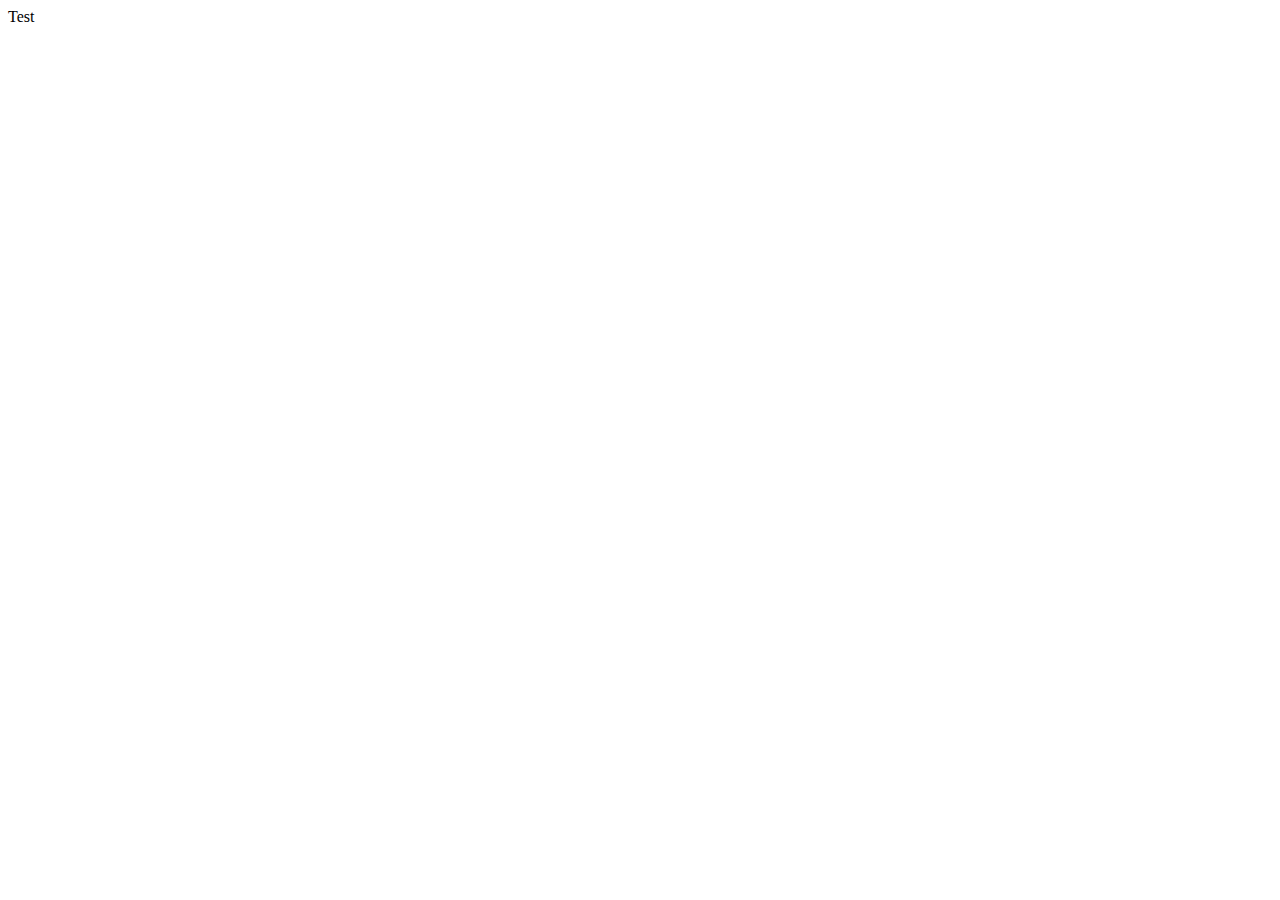
==== module2-solution/index.html @ cc709b2b "folder created" ====
<!<!DOCTYPE html>
	<html>
		<head>
			<link rel="shortcut icon" href="moistapps_icon.png" type="image/x-icon" />
			<meta charset="utf-8">
			<meta name="viewport" content="width=device-width, initial-scale=1">
			<title>Moist Apps</title>
			<link rel="stylesheet" type="text/css" href="style.css" />
		</head>
		<body>
			Test
		</body>
	</html>
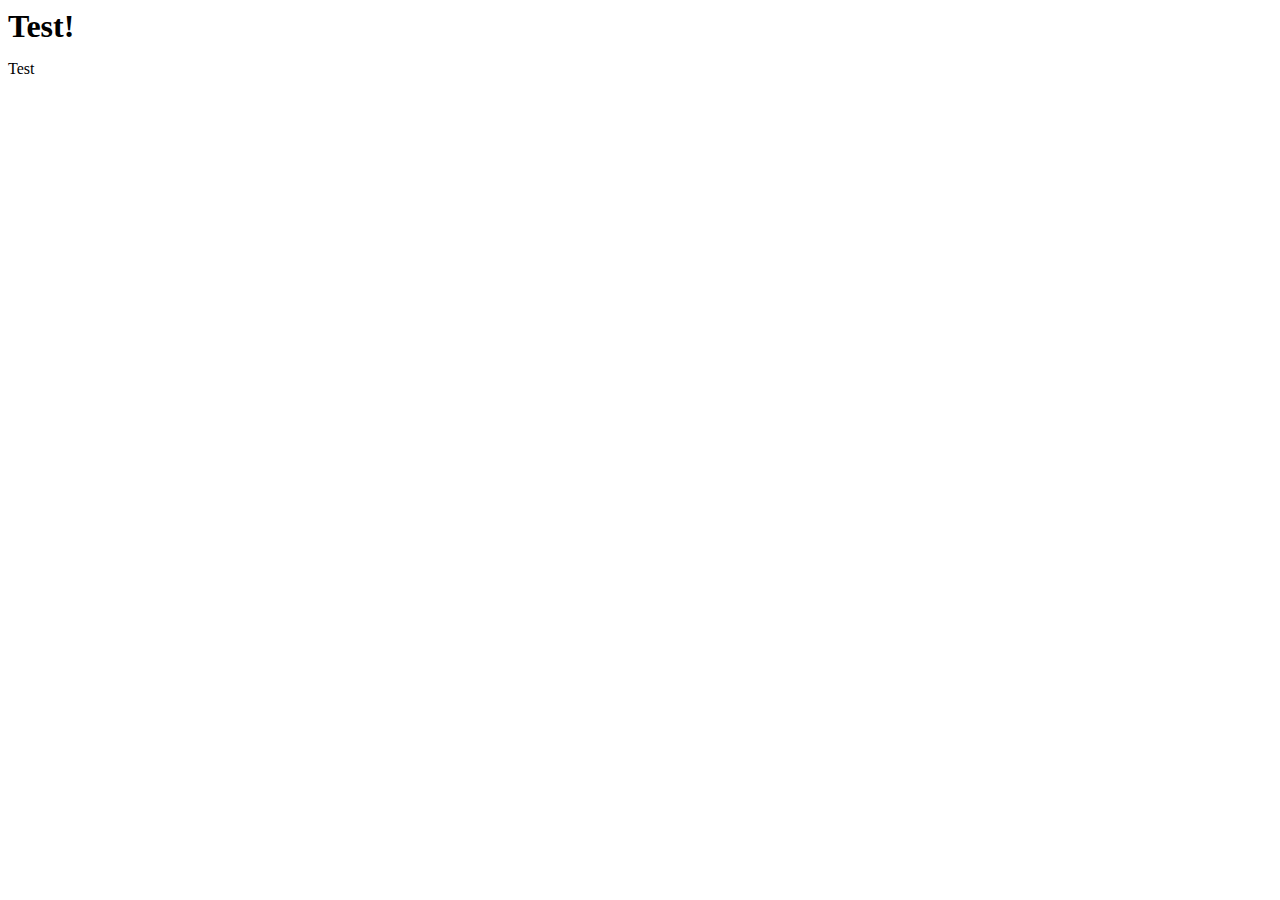
==== commit 134913bd: "updated css with template" ====
--- a/module2-solution/index.html
+++ b/module2-solution/index.html
@@ -8,6 +8,7 @@
 			<link rel="stylesheet" type="text/css" href="style.css" />
 		</head>
 		<body>
+			<h1>Test!</h1>
 			Test
 		</body>
 	</html>--- a/module2-solution/style.css
+++ b/module2-solution/style.css
@@ -0,0 +1,111 @@
+/********** Base styles **********/
+* {
+    box-sizing: border-box;
+  }
+  h1 {
+    margin-bottom: 15px;
+  }
+  
+  p {
+    border: 1px solid black;
+    background-color: #A52A2A;
+    width: 90%;
+    height: 150px;
+    margin-right: auto;
+    margin-left: auto;
+    font-family: Helvetica;
+    color: white;
+  }
+  
+  /* Simple Responsive Framework. */
+  .row {
+    width: 100%;
+  }
+  
+  /********** Large devices only **********/
+  @media (min-width: 1200px) {
+    .col-lg-1, .col-lg-2, .col-lg-3, .col-lg-4, .col-lg-5, .col-lg-6, .col-lg-7, .col-lg-8, .col-lg-9, .col-lg-10, .col-lg-11, .col-lg-12 {
+      float: left;
+      border: 1px solid green;
+    }
+    .col-lg-1 {
+      width: 8.33%;
+    }
+    .col-lg-2 {
+      width: 16.66%;
+    }
+    .col-lg-3 {
+      width: 25%;
+    }
+    .col-lg-4 {
+      width: 33.33%;
+    }
+    .col-lg-5 {
+      width: 41.66%;
+    }
+    .col-lg-6 {
+      width: 50%;
+    }
+    .col-lg-7 {
+      width: 58.33%;
+    }
+    .col-lg-8 {
+      width: 66.66%;
+    }
+    .col-lg-9 {
+      width: 74.99%;
+    }
+    .col-lg-10 {
+      width: 83.33%;
+    }
+    .col-lg-11 {
+      width: 91.66%;
+    }
+    .col-lg-12 {
+      width: 100%;
+    }
+  }
+  
+  /********** Medium devices only **********/
+  @media (min-width: 992px) and (max-width: 1199px) {
+    .col-md-1, .col-md-2, .col-md-3, .col-md-4, .col-md-5, .col-md-6, .col-md-7, .col-md-8, .col-md-9, .col-md-10, .col-md-11, .col-md-12 {
+      float: left;
+      border: 1px solid green;
+    }
+    .col-md-1 {
+      width: 8.33%;
+    }
+    .col-md-2 {
+      width: 16.66%;
+    }
+    .col-md-3 {
+      width: 25%;
+    }
+    .col-md-4 {
+      width: 33.33%;
+    }
+    .col-md-5 {
+      width: 41.66%;
+    }
+    .col-md-6 {
+      width: 50%;
+    }
+    .col-md-7 {
+      width: 58.33%;
+    }
+    .col-md-8 {
+      width: 66.66%;
+    }
+    .col-md-9 {
+      width: 74.99%;
+    }
+    .col-md-10 {
+      width: 83.33%;
+    }
+    .col-md-11 {
+      width: 91.66%;
+    }
+    .col-md-12 {
+      width: 100%;
+    }
+  }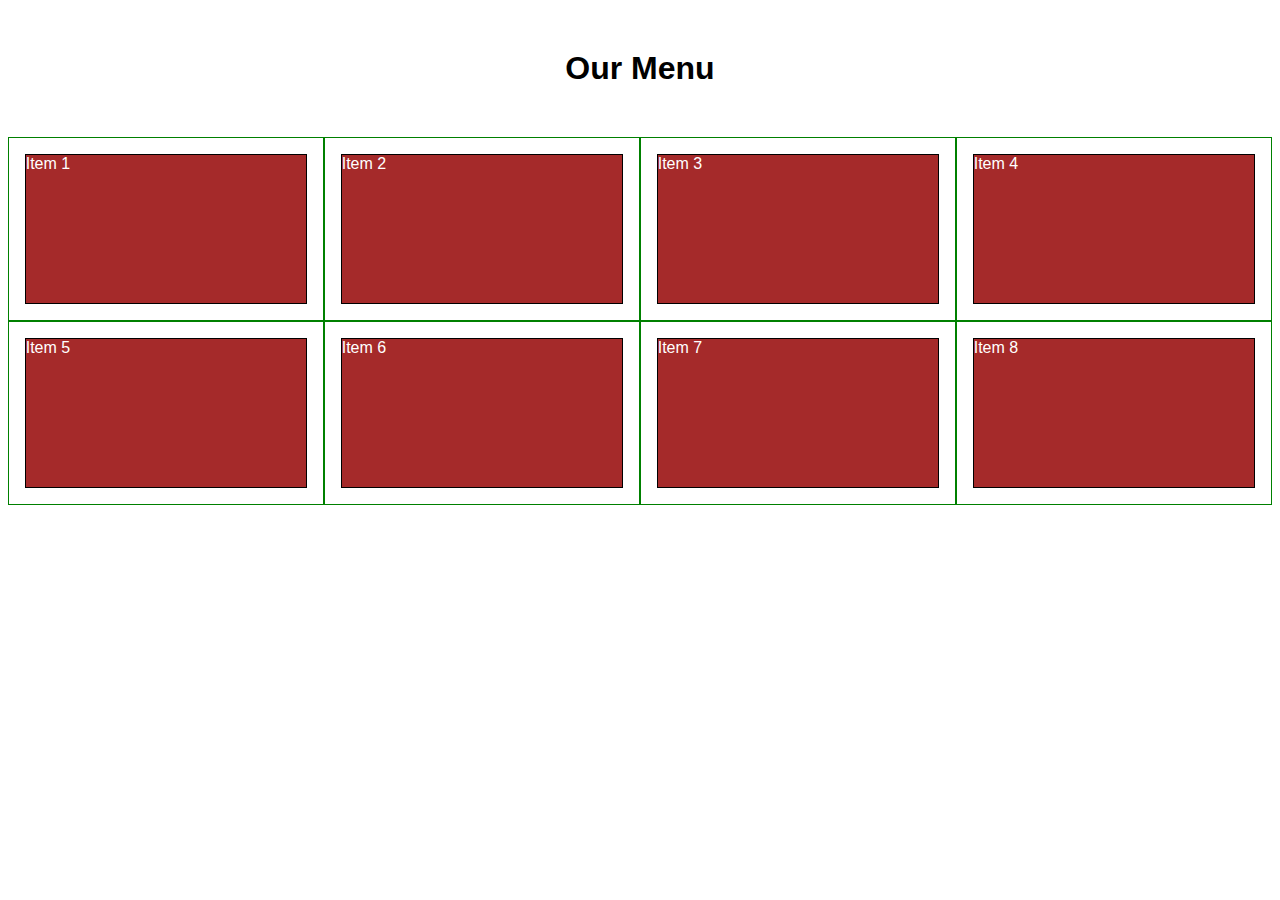
==== commit ce08f8f0: "updated css with template" ====
--- a/module2-solution/index.html
+++ b/module2-solution/index.html
@@ -4,11 +4,20 @@
 			<link rel="shortcut icon" href="moistapps_icon.png" type="image/x-icon" />
 			<meta charset="utf-8">
 			<meta name="viewport" content="width=device-width, initial-scale=1">
-			<title>Moist Apps</title>
+			<title>Module2-Solution</title>
 			<link rel="stylesheet" type="text/css" href="style.css" />
 		</head>
 		<body>
-			<h1>Test!</h1>
-			Test
+			<h1>Our Menu</h1>
+			<div class="row">
+				<div class="col-lg-3 col-md-6"><p>Item 1</p></div>
+				<div class="col-lg-3 col-md-6"><p>Item 2</p></div>
+				<div class="col-lg-3 col-md-6"><p>Item 3</p></div>
+				<div class="col-lg-3 col-md-6"><p>Item 4</p></div>
+				<div class="col-lg-3 col-md-6"><p>Item 5</p></div>
+				<div class="col-lg-3 col-md-6"><p>Item 6</p></div>
+				<div class="col-lg-3 col-md-6"><p>Item 7</p></div>
+				<div class="col-lg-3 col-md-6"><p>Item 8</p></div>
+			  </div>
 		</body>
 	</html>--- a/module2-solution/style.css
+++ b/module2-solution/style.css
@@ -1,9 +1,12 @@
 /********** Base styles **********/
 * {
     box-sizing: border-box;
+    font-family: Verdana, Geneva, Tahoma, sans-serif;
   }
   h1 {
     margin-bottom: 15px;
+    text-align: center;
+    margin: 50;
   }
   
   p {
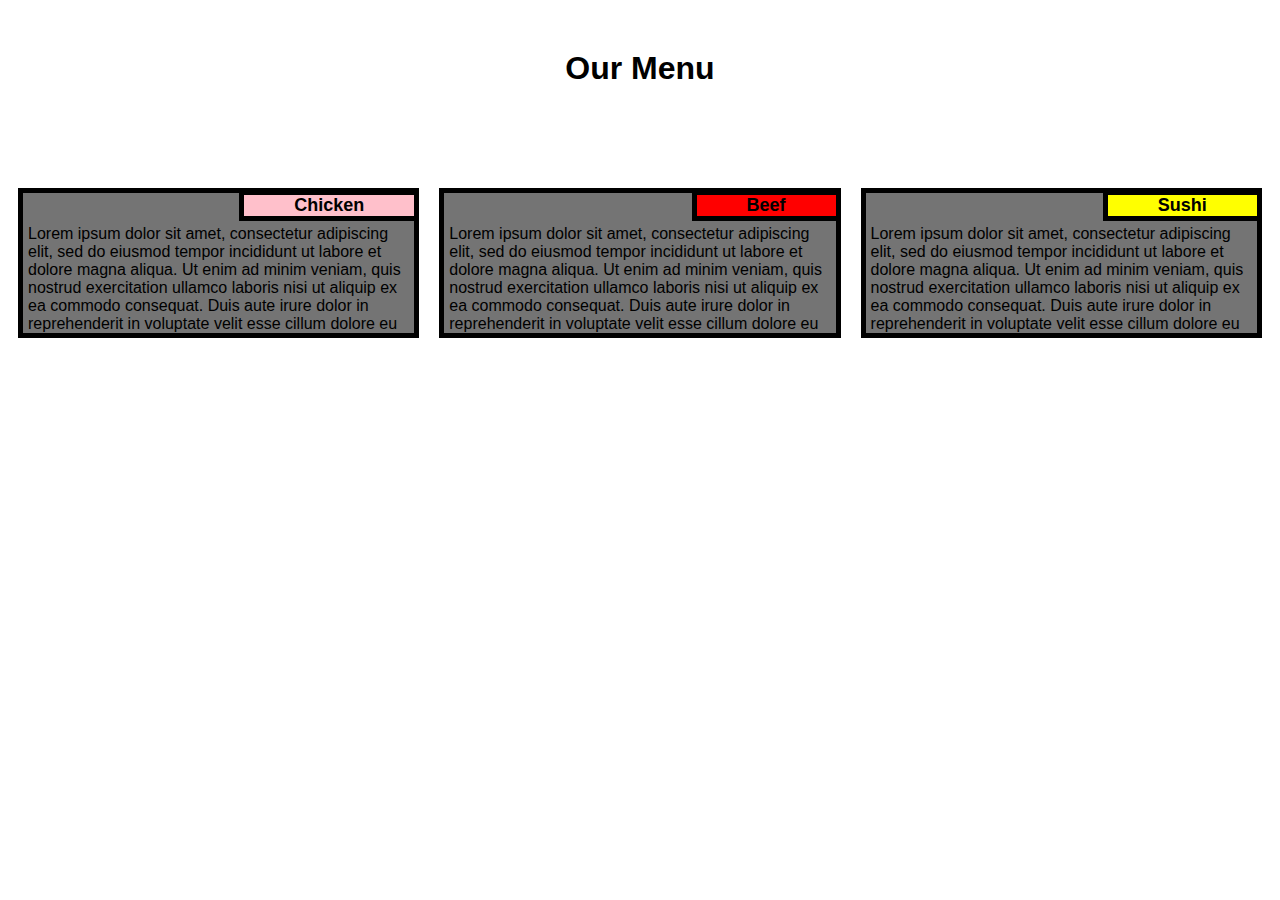
==== commit 5194ec6a: "upload finished project" ====
--- a/module2-solution/index.html
+++ b/module2-solution/index.html
@@ -10,14 +10,30 @@
 		<body>
 			<h1>Our Menu</h1>
 			<div class="row">
-				<div class="col-lg-3 col-md-6"><p>Item 1</p></div>
-				<div class="col-lg-3 col-md-6"><p>Item 2</p></div>
-				<div class="col-lg-3 col-md-6"><p>Item 3</p></div>
-				<div class="col-lg-3 col-md-6"><p>Item 4</p></div>
-				<div class="col-lg-3 col-md-6"><p>Item 5</p></div>
-				<div class="col-lg-3 col-md-6"><p>Item 6</p></div>
-				<div class="col-lg-3 col-md-6"><p>Item 7</p></div>
-				<div class="col-lg-3 col-md-6"><p>Item 8</p></div>
+				<div class="col-lg-4 col-md-6 col-sm-12">
+					<h2 class = "cardtitle chicken">
+						Chicken
+					</h2>
+					<p>
+						Lorem ipsum dolor sit amet, consectetur adipiscing elit, sed do eiusmod tempor incididunt ut labore et dolore magna aliqua. Ut enim ad minim veniam, quis nostrud exercitation ullamco laboris nisi ut aliquip ex ea commodo consequat. Duis aute irure dolor in reprehenderit in voluptate velit esse cillum dolore eu fugiat nulla pariatur. Excepteur sint occaecat cupidatat non proident, sunt in culpa qui officia deserunt mollit anim id est laborum.
+					</p>
+				</div>
+				<div class="col-lg-4 col-md-6 col-sm-12">
+					<h2 class = "cardtitle beef">
+						Beef
+					</h2>
+					<p>
+						Lorem ipsum dolor sit amet, consectetur adipiscing elit, sed do eiusmod tempor incididunt ut labore et dolore magna aliqua. Ut enim ad minim veniam, quis nostrud exercitation ullamco laboris nisi ut aliquip ex ea commodo consequat. Duis aute irure dolor in reprehenderit in voluptate velit esse cillum dolore eu fugiat nulla pariatur. Excepteur sint occaecat cupidatat non proident, sunt in culpa qui officia deserunt mollit anim id est laborum.
+					</p>
+				</div>
+				<div class="col-lg-4 col-md-12 col-sm-12">
+					<h2 class = "cardtitle sushi">
+						Sushi
+					</h2>
+					<p>
+						Lorem ipsum dolor sit amet, consectetur adipiscing elit, sed do eiusmod tempor incididunt ut labore et dolore magna aliqua. Ut enim ad minim veniam, quis nostrud exercitation ullamco laboris nisi ut aliquip ex ea commodo consequat. Duis aute irure dolor in reprehenderit in voluptate velit esse cillum dolore eu fugiat nulla pariatur. Excepteur sint occaecat cupidatat non proident, sunt in culpa qui officia deserunt mollit anim id est laborum.
+					</p>
+				</div>
 			  </div>
 		</body>
 	</html>--- a/module2-solution/style.css
+++ b/module2-solution/style.css
@@ -8,28 +8,60 @@
     text-align: center;
     margin: 50;
   }
+  h2{
+    font-size:large;
+    text-align: center;
+  }
   
-  p {
-    border: 1px solid black;
-    background-color: #A52A2A;
-    width: 90%;
+  p{
+    border: 5px solid black;
+    background-color: #747474;
+    width: 100%;
     height: 150px;
     margin-right: auto;
     margin-left: auto;
+    margin-bottom: 5;
+    padding-top: 32;
+    padding-left: 5;
     font-family: Helvetica;
-    color: white;
+    color: rgb(0, 0, 0);
+    overflow: hidden;
   }
+
+  .cardtitle{
+    position: relative;
+    top: 48;
+    padding-right: 50;
+    padding-left: 50;
+    float: right;
+    border: 5px solid black;
+    text-align: center;
+  }
+
+  .chicken{
+    background-color: pink;
+  }
+  .beef{
+    background-color: red;
+  }
+  .sushi{
+    background-color: yellow;
+  }
+
   
   /* Simple Responsive Framework. */
   .row {
     width: 100%;
+    margin: 0;
   }
   
   /********** Large devices only **********/
   @media (min-width: 1200px) {
     .col-lg-1, .col-lg-2, .col-lg-3, .col-lg-4, .col-lg-5, .col-lg-6, .col-lg-7, .col-lg-8, .col-lg-9, .col-lg-10, .col-lg-11, .col-lg-12 {
       float: left;
-      border: 1px solid green;
+      padding-left: 10;
+      padding-right: 10;
+      margin-top: -10;
     }
     .col-lg-1 {
       width: 8.33%;
@@ -73,7 +105,8 @@
   @media (min-width: 992px) and (max-width: 1199px) {
     .col-md-1, .col-md-2, .col-md-3, .col-md-4, .col-md-5, .col-md-6, .col-md-7, .col-md-8, .col-md-9, .col-md-10, .col-md-11, .col-md-12 {
       float: left;
-      border: 1px solid green;
+      padding-left: 10;
+      padding-right: 10;
     }
     .col-md-1 {
       width: 8.33%;
@@ -111,4 +144,47 @@
     .col-md-12 {
       width: 100%;
     }
-  }+  }
+
+    /********** Small devices only **********/
+    @media (max-width: 991px) {
+        .col-sm-1, .col-sm-2, .col-sm-3, .col-sm-4, .col-sm-5, .col-sm-6, .col-sm-7, .col-sm-8, .col-sm-9, .col-sm-10, .col-sm-11, .col-sm-12 {
+            float: left;
+        }
+        .col-sm-1 {
+            width: 8.33%;
+        }
+        .col-sm-2 {
+            width: 16.66%;
+        }
+        .col-sm-3 {
+            width: 25%;
+        }
+        .col-sm-4 {
+            width: 33.33%;
+        }
+        .col-sm-5 {
+            width: 41.66%;
+        }
+        .col-sm-6 {
+            width: 50%;
+        }
+        .col-sm-7 {
+            width: 58.33%;
+        }
+        .col-sm-8 {
+            width: 66.66%;
+        }
+        .col-sm-9 {
+            width: 74.99%;
+        }
+        .col-sm-10 {
+            width: 83.33%;
+        }
+        .col-sm-11 {
+            width: 91.66%;
+        }
+        .col-sm-12 {
+            width: 100%;
+        }
+    }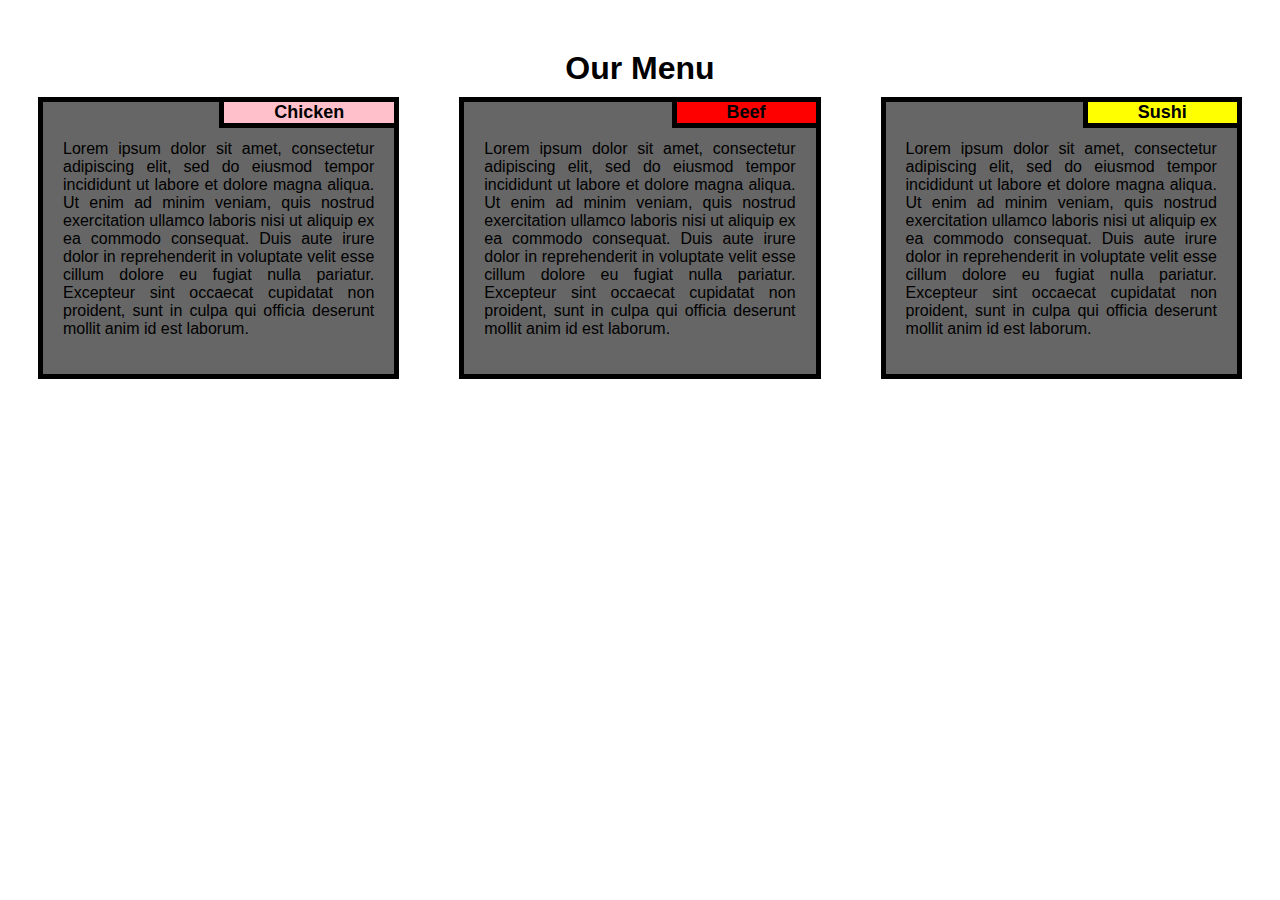
==== commit 79d47c4f: "fixed one small bug with spacing" ====
--- a/module2-solution/index.html
+++ b/module2-solution/index.html
@@ -11,28 +11,34 @@
 			<h1>Our Menu</h1>
 			<div class="row">
 				<div class="col-lg-4 col-md-6 col-sm-12">
-					<h2 class = "cardtitle chicken">
-						Chicken
-					</h2>
-					<p>
-						Lorem ipsum dolor sit amet, consectetur adipiscing elit, sed do eiusmod tempor incididunt ut labore et dolore magna aliqua. Ut enim ad minim veniam, quis nostrud exercitation ullamco laboris nisi ut aliquip ex ea commodo consequat. Duis aute irure dolor in reprehenderit in voluptate velit esse cillum dolore eu fugiat nulla pariatur. Excepteur sint occaecat cupidatat non proident, sunt in culpa qui officia deserunt mollit anim id est laborum.
-					</p>
+					<div class= "card">
+						<h2 class = "cardtitle chicken">
+							Chicken
+						</h2>
+						<p>
+							Lorem ipsum dolor sit amet, consectetur adipiscing elit, sed do eiusmod tempor incididunt ut labore et dolore magna aliqua. Ut enim ad minim veniam, quis nostrud exercitation ullamco laboris nisi ut aliquip ex ea commodo consequat. Duis aute irure dolor in reprehenderit in voluptate velit esse cillum dolore eu fugiat nulla pariatur. Excepteur sint occaecat cupidatat non proident, sunt in culpa qui officia deserunt mollit anim id est laborum.
+						</p>
+					</div>
 				</div>
 				<div class="col-lg-4 col-md-6 col-sm-12">
-					<h2 class = "cardtitle beef">
-						Beef
-					</h2>
-					<p>
-						Lorem ipsum dolor sit amet, consectetur adipiscing elit, sed do eiusmod tempor incididunt ut labore et dolore magna aliqua. Ut enim ad minim veniam, quis nostrud exercitation ullamco laboris nisi ut aliquip ex ea commodo consequat. Duis aute irure dolor in reprehenderit in voluptate velit esse cillum dolore eu fugiat nulla pariatur. Excepteur sint occaecat cupidatat non proident, sunt in culpa qui officia deserunt mollit anim id est laborum.
-					</p>
+					<div class= "card">
+						<h2 class = "cardtitle beef">
+							Beef
+						</h2>
+						<p>
+							Lorem ipsum dolor sit amet, consectetur adipiscing elit, sed do eiusmod tempor incididunt ut labore et dolore magna aliqua. Ut enim ad minim veniam, quis nostrud exercitation ullamco laboris nisi ut aliquip ex ea commodo consequat. Duis aute irure dolor in reprehenderit in voluptate velit esse cillum dolore eu fugiat nulla pariatur. Excepteur sint occaecat cupidatat non proident, sunt in culpa qui officia deserunt mollit anim id est laborum.
+						</p>
+					</div>
 				</div>
 				<div class="col-lg-4 col-md-12 col-sm-12">
-					<h2 class = "cardtitle sushi">
-						Sushi
-					</h2>
-					<p>
-						Lorem ipsum dolor sit amet, consectetur adipiscing elit, sed do eiusmod tempor incididunt ut labore et dolore magna aliqua. Ut enim ad minim veniam, quis nostrud exercitation ullamco laboris nisi ut aliquip ex ea commodo consequat. Duis aute irure dolor in reprehenderit in voluptate velit esse cillum dolore eu fugiat nulla pariatur. Excepteur sint occaecat cupidatat non proident, sunt in culpa qui officia deserunt mollit anim id est laborum.
-					</p>
+					<div class= "card">
+						<h2 class = "cardtitle sushi">
+							Sushi
+						</h2>
+						<p>
+							Lorem ipsum dolor sit amet, consectetur adipiscing elit, sed do eiusmod tempor incididunt ut labore et dolore magna aliqua. Ut enim ad minim veniam, quis nostrud exercitation ullamco laboris nisi ut aliquip ex ea commodo consequat. Duis aute irure dolor in reprehenderit in voluptate velit esse cillum dolore eu fugiat nulla pariatur. Excepteur sint occaecat cupidatat non proident, sunt in culpa qui officia deserunt mollit anim id est laborum.
+						</p>
+					</div>
 				</div>
 			  </div>
 		</body>
--- a/module2-solution/style.css
+++ b/module2-solution/style.css
@@ -4,9 +4,9 @@
     font-family: Verdana, Geneva, Tahoma, sans-serif;
   }
   h1 {
-    margin-bottom: 15px;
     text-align: center;
     margin: 50;
+    margin-bottom: 0px;
   }
   h2{
     font-size:large;
@@ -14,28 +14,28 @@
   }
   
   p{
-    border: 5px solid black;
-    background-color: #747474;
-    width: 100%;
-    height: 150px;
-    margin-right: auto;
-    margin-left: auto;
-    margin-bottom: 5;
-    padding-top: 32;
-    padding-left: 5;
-    font-family: Helvetica;
-    color: rgb(0, 0, 0);
-    overflow: hidden;
+    margin-top: 18px;
+    text-align: justify;
+    font-size:100%;
+  }
+  .card{
+    position: relative;
+    top: 0;
+    background-color:#666666;
+    margin: 20px;
+    padding: 20px;
+    border: 5px solid #000;
   }
 
   .cardtitle{
-    position: relative;
-    top: 48;
+    position: absolute;
+    top: -20;
+    right: -5;
     padding-right: 50;
     padding-left: 50;
-    float: right;
     border: 5px solid black;
     text-align: center;
+    box-sizing: border-box;
   }
 
   .chicken{
